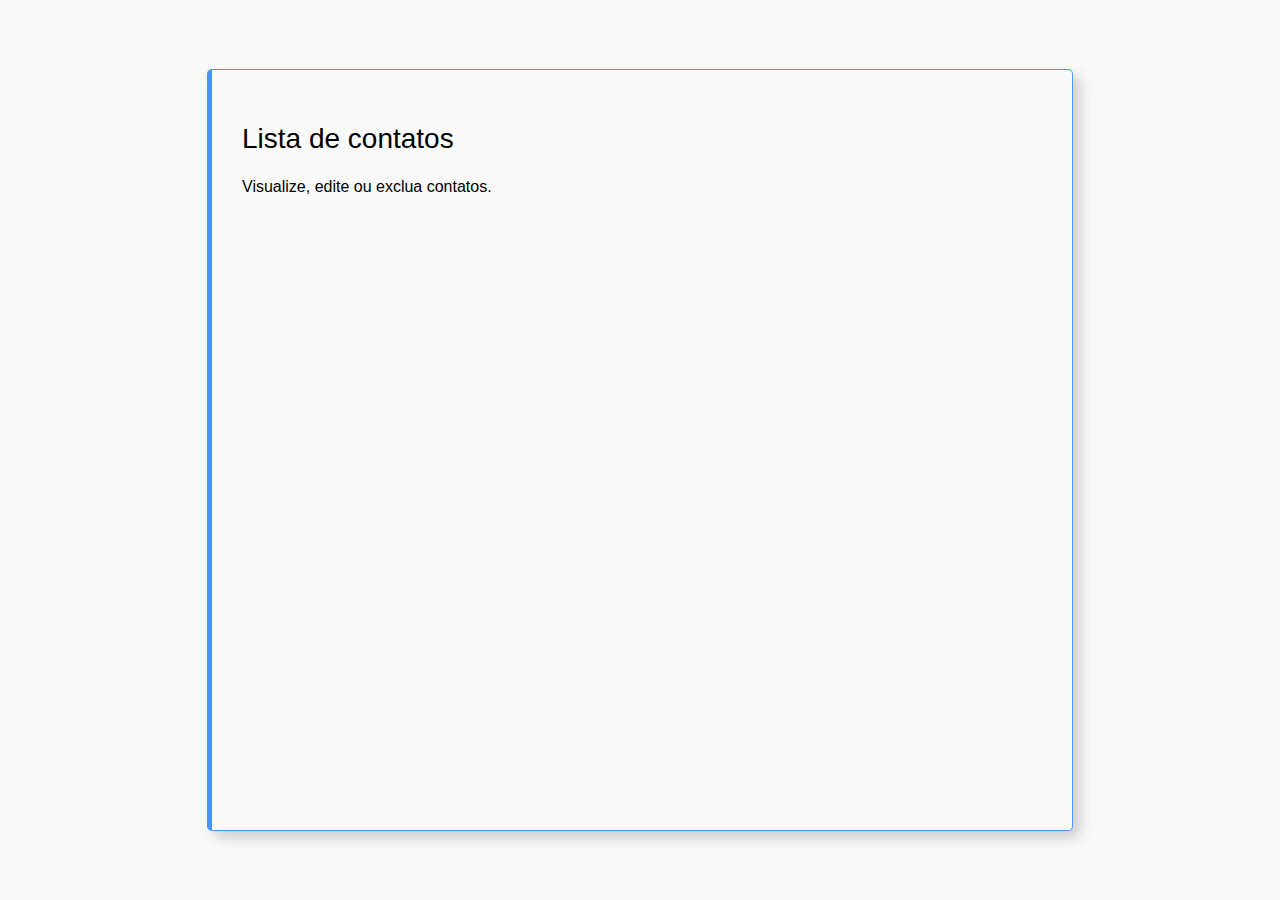
==== listaCadastros.html @ 429d8a75 "Criação dos arquivos base e interface básica" ====
<!DOCTYPE html>
<html lang="pt-br">

<head>
    <meta charset="UTF-8">
    <meta http-equiv="X-UA-Compatible" content="IE=edge">
    <meta name="viewport" content="width=device-width, initial-scale=1.0">
    <link rel="stylesheet" href="css/style.css" />
    <title>Projeto Esferas</title>
</head>

<body>
   
        <div class="container">
            <div class="painel blue">
                <h2>Lista de contatos</h2>
                <p>Visualize, edite ou exclua contatos.</p>

                

            </div>

            
            
        </div>
    
</body>

</html>
---- css/style.css ----
body {
    font-family: "Poppins", sans-serif;
    background-color: #fafafa;
}

.container {
    display: flex;
    justify-content: center;
    align-items: center;
    margin: 0;
    position: absolute;
    left: 50%;
    margin-right: -50%;
    top: 50%;
    transform: translate(-50%, -50%);
}

.card {
    border-radius: 5px;
    box-shadow: 7px 7px 13px 0px rgba(50, 50, 50, 0.22);
    padding: 30px;
    margin: 20px;
    width: 400px;
    transition: all 0.3s ease-out;
}

.card:hover {
    transform: translateY(-5px);
    cursor: pointer;
}

.card p {
    color: #75767c;
    font-size: 16px;
}

a.fill-div {
    color: #000;
    display: block;
    height: 100%;
    width: 100%;
    text-decoration: none;
}

a:visited {
    color: #000;
    text-decoration: none;

}

.blue {


    border: solid #4895ff;
    border-width: 1px 1px 1px 5px;

}

.green {

    border: solid #3bb54a;
    border-width: 1px 1px 1px 5px;
}

.painel {

    border-radius: 5px;
    box-shadow: 7px 7px 13px 0px rgba(50, 50, 50, 0.22);
    padding: 30px;
    margin: 20px;
    width: 800px;
    height: 700px;
}

.row {
    display: inline-flex;
}
h2{
    font-weight: lighter;
    font-size: 28px;
}

.seta{
    position: relative;
    margin-left: 650px;
    height: 40px;
    border: 1px solid #3bb54a;
    border-radius: 50px;
    padding: 5px;
    transition: all 0.3s ease-out;
}
.seta:hover{
    background-color: #3bb54956;

}
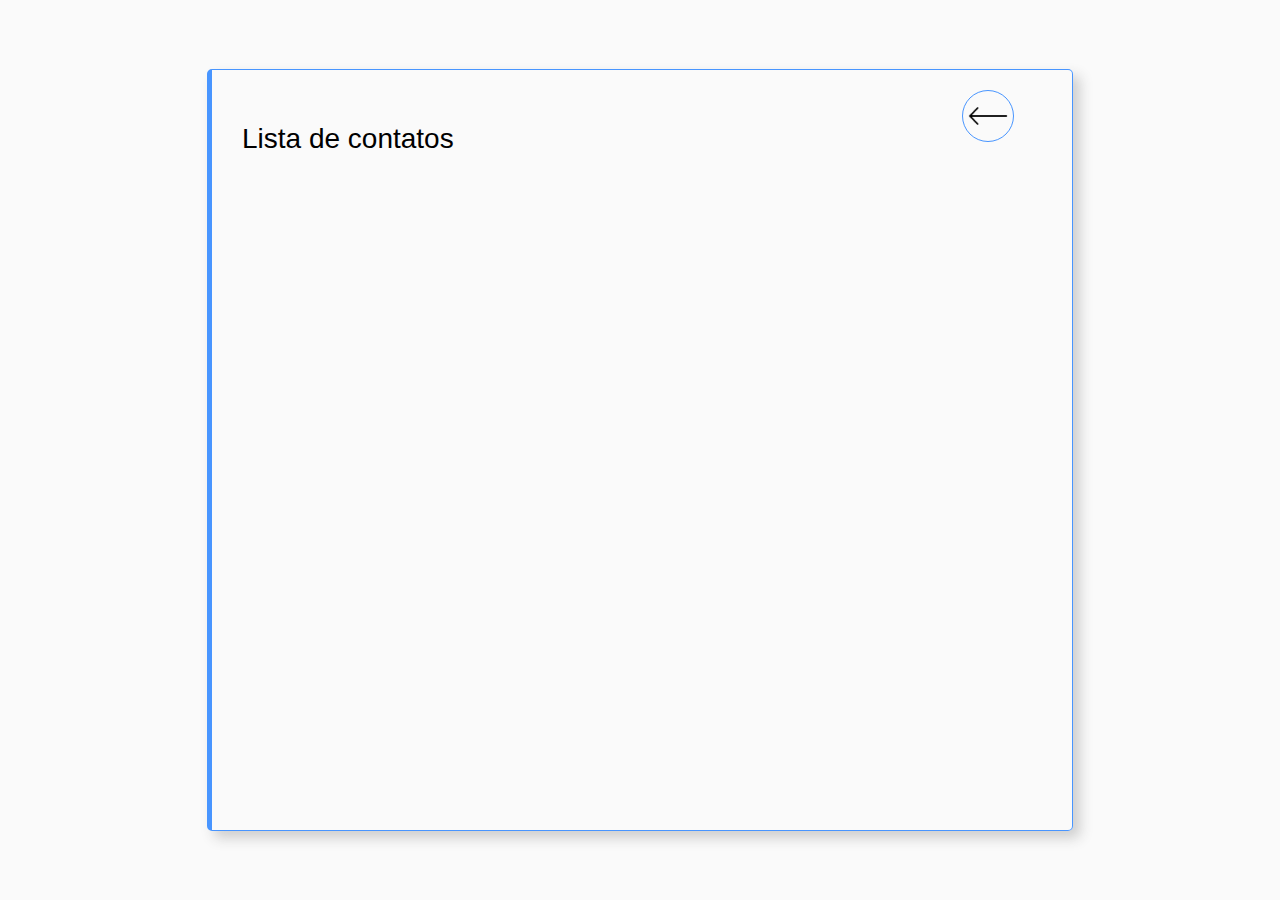
==== commit 1d75ea00: "alterações na tela de leitura do banco" ====
--- a/listaCadastros.html
+++ b/listaCadastros.html
@@ -1,29 +1,131 @@
-<!DOCTYPE html>
+<!DOCTYPE HTML>
 <html lang="pt-br">
 
 <head>
-    <meta charset="UTF-8">
-    <meta http-equiv="X-UA-Compatible" content="IE=edge">
-    <meta name="viewport" content="width=device-width, initial-scale=1.0">
+    <meta charset="utf-8">
     <link rel="stylesheet" href="css/style.css" />
+    <link rel="stylesheet" href="css/inputs.css" />
+    <link rel="stylesheet" href="css/estilomodal.css" />
+    <link rel="stylesheet" href="css/tabela.css" />
     <title>Projeto Esferas</title>
+    <script src="https://ajax.googleapis.com/ajax/libs/jquery/3.3.1/jquery.min.js"></script>
 </head>
 
 <body>
-   
-        <div class="container">
-            <div class="painel blue">
-                <h2>Lista de contatos</h2>
-                <p>Visualize, edite ou exclua contatos.</p>
+    <div class="container">
+        <div class="painel blue">
+            <h2>Lista de contatos</h2>
+            <a href="index.html"><img src="css/seta.png" class="setablue"></a>
+            <span id="conteudo"></span>
+        </div>
+    </div>
 
-                
 
-            </div>
+    <div id="modal-atualiza" class="modal-container">
+        <div class="modal">
+            <button class="fechar">x</button>
+            <form>
+                <div class="row">
+                    <div class="form__group nome">
+                        <input type="input" class="form__field" placeholder="Nome" name="nome" id='nome' required />
+                        <label for="nome" class="form__label">Nome</label>
+                    </div>
+                    <div class="form__group sobrenome">
+                        <input type="input" class="form__field" placeholder="Sobrenome" name="sobrenome" id='sobrenome'
+                            required />
+                        <label for="sobrenome" class="form__label">Sobrenome</label>
+                    </div>
+                </div>
+                <div class="row">
+                    <div class="form__group cpf">
+                        <input type="input" class="form__field" placeholder="CPF" name="cpf" id='cpf' required
+                            onblur="testaCPF()" />
+                        <label for="cpf" class="form__label">CPF</label>
+                    </div>
+                </div>
+                <div class="row" id="linhaEmail">
+                    <div id="elementoEmail">
+                        <div class="form__group email">
+                            <input type="input" class="form__field" placeholder="E-mail" name="email" id='email'
+                                required onblur="validacaoEmail()" />
+                            <label for="email" class="form__label">E-mail</label>
+                        </div>
+                    
 
-            
-            
+                    </div>
+                </div>
+                <div class="row " id="linhaTelefone">
+                    <div id="elementoTelefone">
+                        <div class="form__group telefone">
+                            <input type="input" class="form__field" placeholder="Telefone" name="telefone" id='telefone'
+                                required pattern="\([0-9]{2}\)[\s][0-9]{4,5}-[0-9]{4}" />
+                           
+                            <label for="telefone" class="form__label">Telefone</label>
+                        </div>
+                    
+                    </div>
+                </div>
+                <div class="row">
+                    <div class="form__group endereco">
+                        <input type="input" class="form__field" placeholder="Endereço" name="endereco" id='rua'
+                            required />
+                        <label for="rua" class="form__label">Endereço</label>
+                    </div>
+                    <div class="form__group numero">
+                        <input type="input" class="form__field" placeholder="Número" name="numero" id='numero'
+                            required />
+                        <label for="numero" class="form__label">Número</label>
+                    </div>
+                </div>
+                <div class="row">
+                    <div class="form__group complemento">
+                        <input type="input" class="form__field" placeholder="Complemento" name="complemento"
+                            id='complemento' />
+                        <label for="complemento" class="form__label">Complemento</label>
+                    </div>
+                </div>
+                <div class="row">
+                    <div class="form__group bairro">
+                        <input type="input" class="form__field" placeholder="Bairro" name="bairro" id='bairro'
+                            required />
+                        <label for="bairro" class="form__label">Bairro</label>
+                    </div>
+                </div>
+                <div class="row">
+                    <div class="form__group cidade">
+                        <input type="input" class="form__field" placeholder="Cidade" name="cidade" id='cidade'
+                            required />
+                        <label for="cidade" class="form__label">Cidade</label>
+                    </div>
+                </div>
+                <div class="row">
+                    <div class="form__group estado">
+                        <input type="input" class="form__field" placeholder="Estado" name="estado" id='uf' required />
+                        <label for="uf" class="form__label">Estado</label>
+                    </div>
+                </div>
+                <div class="row">
+                    <div class="form__group cep">
+                        <input type="input" class="form__field" placeholder="CEP" name="cep" id='cep' required
+                            onblur="pesquisacep(this.value);" />
+                        <label for="cep" class="form__label">CEP</label>
+                    </div>
+                </div>
+
+                <button class="button" onclick="cadastra()">Atualizar</button>
+
+            </form>
         </div>
-    
+    </div>
+
+    <script>
+        $(document).ready(function () {
+            $.post('dados/consulta.php', function (retorna) {
+
+                $("#conteudo").html(retorna);
+            });
+        });
+    </script>
 </body>
 
 </html>--- a/css/style.css
+++ b/css/style.css
@@ -75,12 +75,13 @@
 .row {
     display: inline-flex;
 }
-h2{
+
+h2 {
     font-weight: lighter;
     font-size: 28px;
 }
 
-.seta{
+.seta {
     position: relative;
     margin-left: 650px;
     height: 40px;
@@ -89,7 +90,25 @@
     padding: 5px;
     transition: all 0.3s ease-out;
 }
-.seta:hover{
+
+.seta:hover {
     background-color: #3bb54956;
 
+}
+
+.setablue {
+    position: relative;
+    margin-left: 720px;
+    height: 40px;
+    margin-top: -300px;
+    margin-bottom: 50px;
+    border-radius: 50px;
+    padding: 5px;
+    transition: all 0.3s ease-out;
+
+    border: 1px solid #4895ff;
+}
+
+.setablue:hover {
+    background-color: #4894ff70
 }--- a/css/inputs.css
+++ b/css/inputs.css
@@ -0,0 +1,117 @@
+.form__group {
+    position: relative;
+    padding: 10px;
+    margin-top: 5px;
+    
+}
+
+.form__field {
+    font-family: inherit;
+    width: 100%;
+    border: 0;
+    border-bottom: 2px solid #9b9b9b;
+    outline: 0;
+    font-size: 1.3rem;
+    color: #000;
+    padding: 7px 0;
+    background: transparent;
+    transition: border-color 0.2s;
+}
+
+.form__field::placeholder {
+    color: transparent;
+}
+
+.form__field:placeholder-shown~.form__label {
+    font-size: 1.3rem;
+    cursor: text;
+    top: 20px;
+}
+
+
+.form__label {
+    position: absolute;
+    top: 0;
+    display: block;
+    transition: 0.2s;
+    font-size: 1rem;
+    color: #9b9b9b;
+}
+
+.form__field:focus {
+
+    padding-bottom: 6px;
+    font-weight: 400;
+    border-width: 3px;
+    border-image: linear-gradient(to right, #11998e, #38ef7d);
+    border-image-slice: 1;
+}
+
+.form__label:focus {
+    position: absolute;
+    top: 0;
+    display: block;
+    transition: 0.2s;
+    font-size: 1rem;
+    color: #11998e;
+    font-weight: 500;
+}
+
+.form__field:required:invalid {
+    box-shadow: none;
+}
+.sobrenome{
+    width: 500px;
+}
+.email{
+    width: 700px;
+}
+.endereco{
+    width: 700px;
+}
+.complemento{
+    width: 350px;
+}
+.bairro{
+    width: 350px;
+}
+.cidade{
+    width: 420px;
+}
+.estado{
+    width: 100px;
+}
+.cep{
+    width: 200px;
+}
+.button {
+    
+    
+    border: 1px solid #3bb54a;
+    border-radius: 50px;
+    color: #000;
+    text-align: center;
+    font-size: 20px;
+    padding: 10px 50px 10px 50px;
+    cursor: pointer;
+    position: relative;
+    margin-top: 120px;
+    left: 310px;
+    
+
+  }
+  .button:hover{
+    background-color: #3bb54956;
+    transform: scale(1.1);
+    transition: all 0.3s ease-in-out;
+
+}
+.adicional{
+    padding-top: 20px;
+    visibility: hidden;
+   
+}
+.adicional:hover{
+    transform: scale(1.1);
+    transition: all 0.3s ease-in-out;
+}--- a/css/estilomodal.css
+++ b/css/estilomodal.css
@@ -0,0 +1,59 @@
+.modal-container {
+	width: 100vw;
+	height: 100vh;
+	background: rgba(0, 0, 0, .5);
+	position: fixed;
+	top: 0px;
+	left: 0px;
+	z-index: 2000;
+	display: none;
+	justify-content: center;
+	align-items: center;
+}
+
+.modal-container.mostrar {
+	display: flex;
+}
+
+.modal {
+	background: white;
+	width: 60%;
+	min-width: 300px;
+	padding: 40px;
+	position: relative;
+	border-radius: 5px;
+	transition: all 0.3s ease-out;
+	border: solid #3bb54a;
+	border-width: 2px 2px 2px 15px;
+}
+
+@keyframes modal {
+	from {
+		opacity: 0;
+		transform: translate3d(0, -60px, 0);
+	}
+
+	to {
+		opacity: 1;
+		transform: translate3d(0, 0, 0);
+	}
+}
+
+.mostrar .modal {
+	animation: modal .3s;
+}
+
+.fechar {
+	position: absolute;
+	font-size: 1.2em;
+	top: -30px;
+	right: -30px;
+	width: 50px;
+	height: 50px;
+	border-radius: 50%;
+	
+	background: #3bb54a;
+	color: white;
+	cursor: pointer;
+	box-shadow: 0 4px 4px 0 rgba(0, 0, 0, .3);
+}--- a/css/tabela.css
+++ b/css/tabela.css
@@ -0,0 +1,12 @@
+.nome{
+    width: 300px;
+}
+.sobrenome{
+    width: 500px;
+}
+.telefone{
+    width: 200px;
+}
+tr:hover{
+    background-color: rgb(171, 229, 231);
+}
